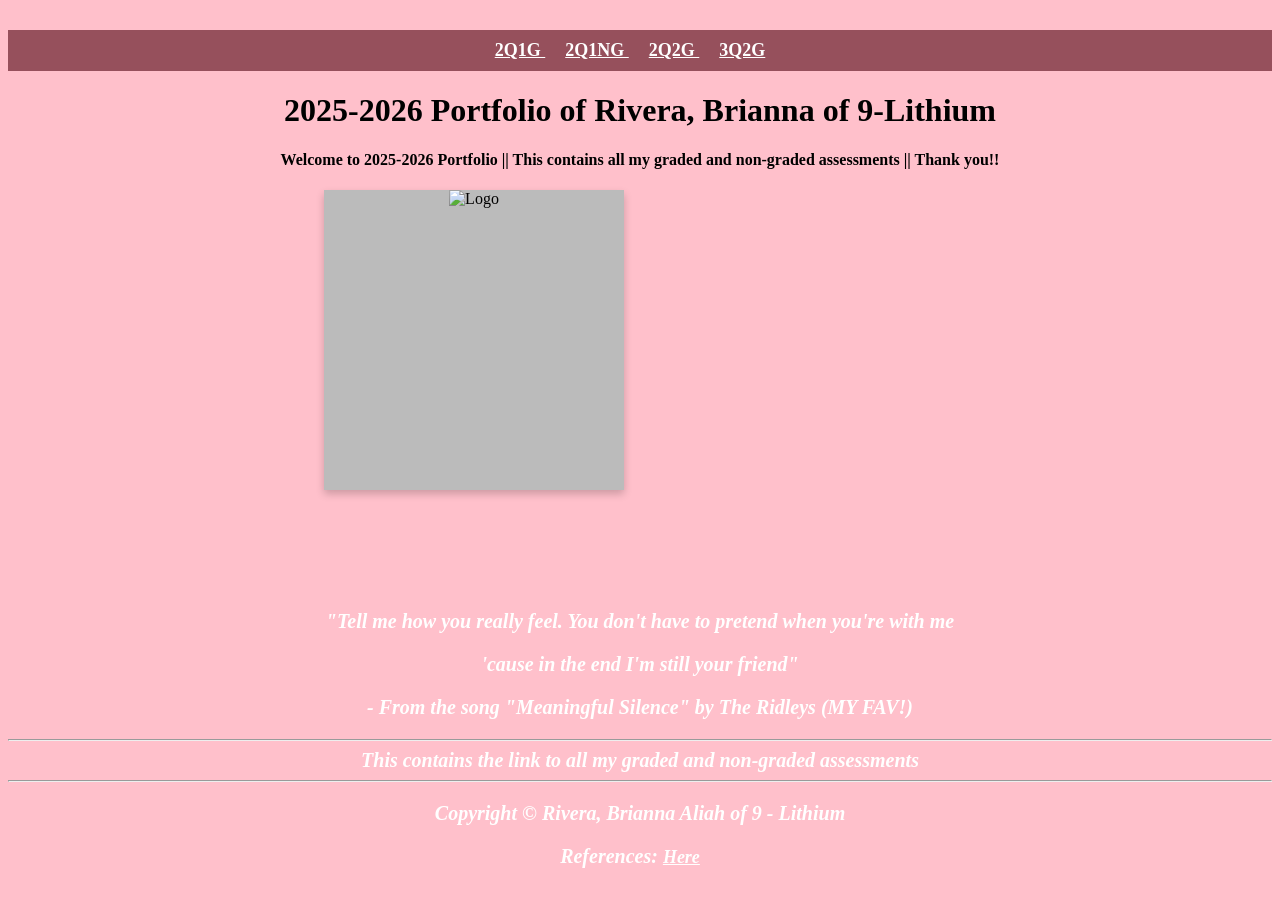
==== index.html @ 7b3baf01 "ye" ====
<!DOCTYPE html>
<html lang="en">
<head>
    <meta charset="UTF-8">
    <meta name="viewport" content=""width=deice-width, intial-sclae="1.0">
    <meta name="description" content="2Q Portfolio">
    <meta name="keywords" content="2Q, Portfolio, Projects, Web Development">
    <meta name="author" content="RIVERA, Brianna Aliah B.">
    <title>2Q Portfolio</title>
    <link rel="stylesheet" href="styles.css">
    <link rel="icon" href="./assets/cat.jpg" type="image/jpg">
    <script src="script.js" defer> </script>
</head>
<body>
<style>
    .navbar{
        background-color: rgb(150, 80, 92); padding: 10px 20px;
    }
    .navdiv{
        display: flex; align-items: center; justify-content: space-between;
    }

    body{
        font-family: calibri; background-color: pink;
    }   
    header{
        text-align: center; margin-top: 30px;
        background-image: url('../assets/cute.jpg');
    }
    a{
      color: white; font-size: 18px; font-weight: bold; margin-right: 20px; text-align: left;
    }
    .flip-card {
    background-color: transparent;
    width: 300px;
    height: 300px;
    perspective: 1000px;
    }   

    .flip-card-inner {
    position: relative;
    width: 100%;
    height: 100%;
    text-align: center;
    transition: transform 0.6s;
    transform-style: preserve-3d;
    box-shadow: 0 4px 8px 0 rgba(0,0,0,0.2);
    }

    .flip-card:hover .flip-card-inner {
    transform: rotateY(180deg);
    }

    .flip-card-front, .flip-card-back {
    position: absolute;
    width: 100%;
    height: 100%;
    -webkit-backface-visibility: hidden;
    backface-visibility: hidden;
    }

    .flip-card-front {
    background-color: #bbb;
    color: black;
    }

    .flip-card-back {
    background-color: rgb(203, 135, 145);
    color: white;
    transform: rotateY(180deg);
    }
    article, p {
        text-align: center; font-size: 20px; font-weight: bold; font-style: italic; color: white;
    }
    #flipdacard {
        display: flex; justify-content: left; margin-left: 25%; height: 400px;
    }
    </style>
    </head>
    <body>
    </style>   
    <div>
    <header>
        <ul class="navbar"> 
        <a href="./public/2Q1GLithiumRivera.html"> 2Q1G </a>
        <a href="./public/Q21NGLiRivera.html"> 2Q1NG </a>
        <a href="./public/2Q2GLithiumRivera.html"> 2Q2G </a>
        <a href="./public/Q3_2GLithiumRivera.html"> 3Q2G </a>
        </ul>

        <div> 
            <h1>2025-2026 Portfolio of Rivera, Brianna of 9-Lithium</h1>
            <h4> Welcome to 2025-2026 Portfolio || This contains all my graded and non-graded assessments || Thank you!!</h4>
        </div>
    </header>
    <div id="flipdacard">
    <body>
    <div class="flip-card">
    <div class="flip-card-inner">
    <div class="flip-card-front">
    <img src="./assets/marking.jpg" alt="Logo" style="width:600px;height:300px;">
    </div>
    <div class="flip-card-back">
    <h1>Brianna Rivera</h1> 
    <img src="./assets/RIVERA, BRIANNA ALIAH B..png" alt="card" style="width:600px;height:400px;">
    </div>
    </div>
    </div>
    </div>
    </body>
    <body>
    <p>"Tell me how you really feel. You don't have to pretend when you're with me </p>
    <p>'cause in the end I'm still your friend"</p> 
    <p>- From the song "Meaningful Silence" by The Ridleys (MY FAV!)</p>
<section>
    <hr/>
    <article>
        This contains the link to all my graded and non-graded assessments
    </article>
    <footer>
        <hr/>
        <p>
            Copyright <span>&copy; Rivera, Brianna Aliah of 9 - Lithium</span>
        </p>
        <p>
            References: <a href="./public/references.html"> Here </a>
        </p>
    </footer>
</section>
</body>
</html>
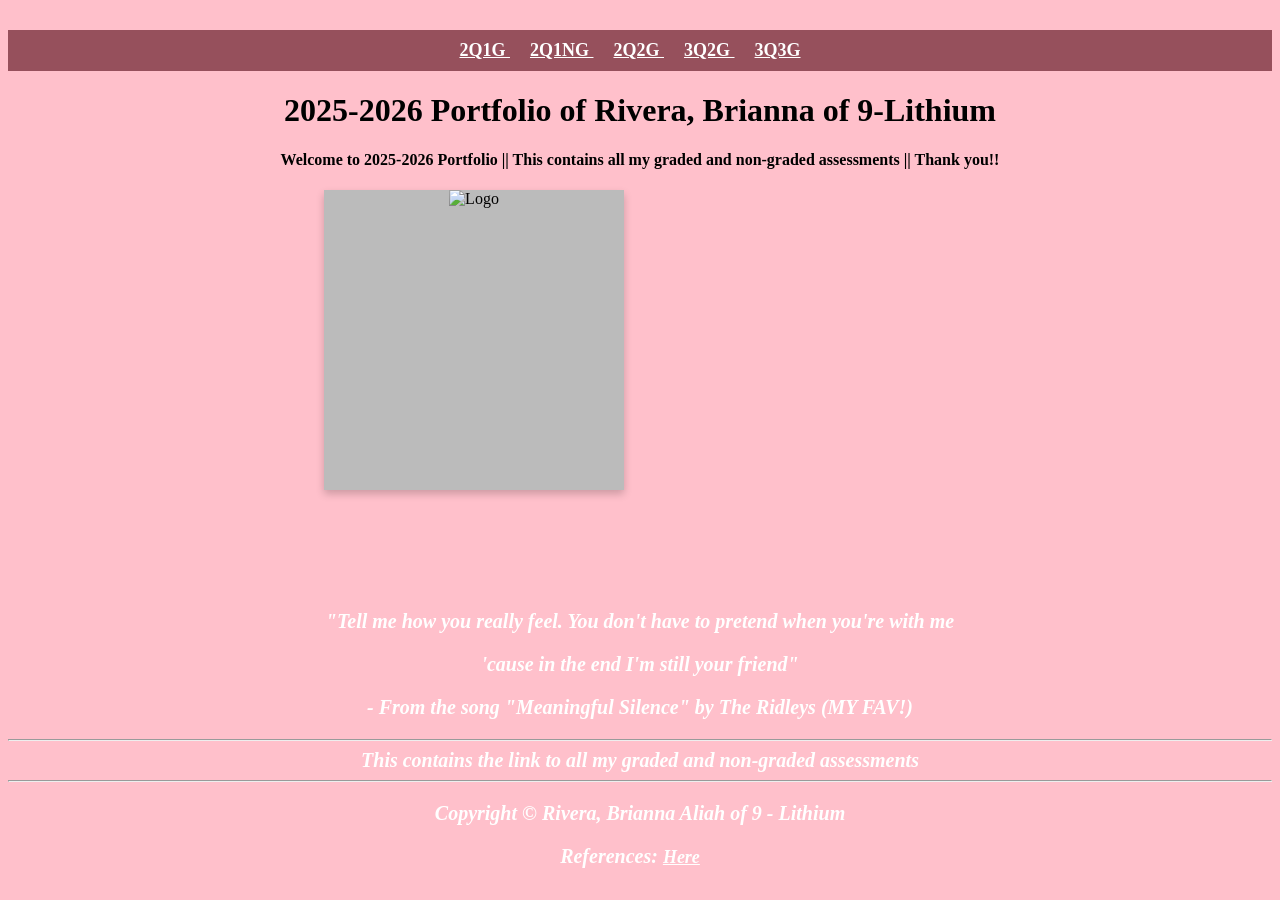
==== commit 31a1b988: "naeeyakako" ====
--- a/index.html
+++ b/index.html
@@ -86,6 +86,7 @@
         <a href="./public/Q21NGLiRivera.html"> 2Q1NG </a>
         <a href="./public/2Q2GLithiumRivera.html"> 2Q2G </a>
         <a href="./public/Q3_2GLithiumRivera.html"> 3Q2G </a>
+        <a href="./public/Q3_3GLithiumRivera.html"> 3Q3G </a>
         </ul>
 
         <div> 
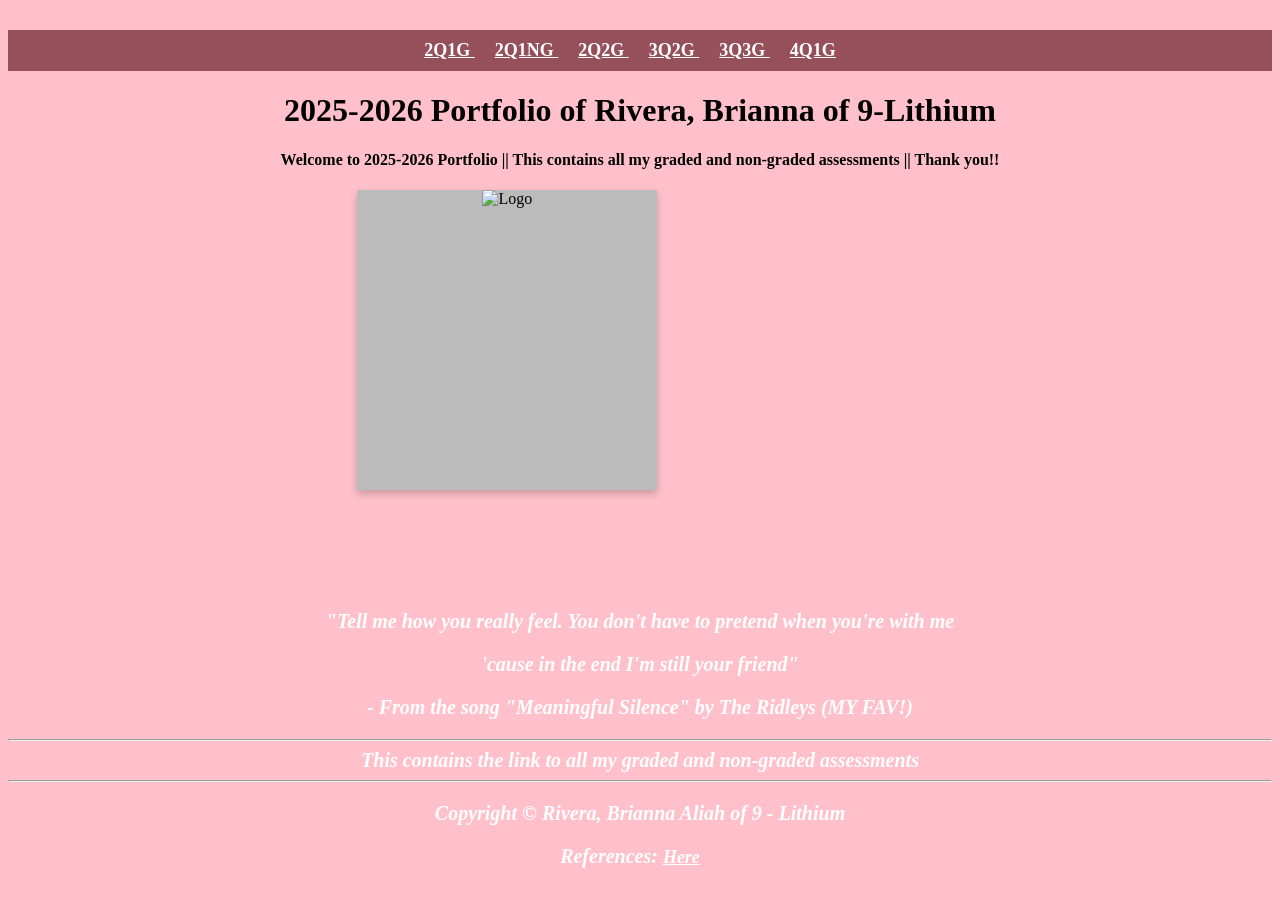
==== commit 8ba36641: "FIXING" ====
--- a/index.html
+++ b/index.html
@@ -13,6 +13,8 @@
 </head>
 <body>
 <style>
+
+    
     .navbar{
         background-color: rgb(150, 80, 92); padding: 10px 20px;
     }
@@ -73,7 +75,7 @@
         text-align: center; font-size: 20px; font-weight: bold; font-style: italic; color: white;
     }
     #flipdacard {
-        display: flex; justify-content: left; margin-left: 25%; height: 400px;
+        display: flex; justify-content: center; margin-right: 21% ; height: 400px;
     }
     </style>
     </head>
@@ -82,11 +84,12 @@
     <div>
     <header>
         <ul class="navbar"> 
-        <a href="./public/2Q1GLithiumRivera.html"> 2Q1G </a>
-        <a href="./public/Q21NGLiRivera.html"> 2Q1NG </a>
-        <a href="./public/2Q2GLithiumRivera.html"> 2Q2G </a>
-        <a href="./public/Q3_2GLithiumRivera.html"> 3Q2G </a>
-        <a href="./public/Q3_3GLithiumRivera.html"> 3Q3G </a>
+        <a href="./public/2nd Quarter/2Q1GLithiumRivera.html"> 2Q1G </a>
+        <a href="./public/2nd Quarter/Q21NGLiRivera.html"> 2Q1NG </a>
+        <a href="./public/2nd Quarter/2Q2GLithiumRivera.html"> 2Q2G </a>
+        <a href="./public/3rd Quarter/Q3_2GLithiumRivera.html"> 3Q2G </a>
+        <a href="./public/3rd Quarter/Q3_3GLithiumRivera.html"> 3Q3G </a>
+        <a href="./public/4th Quarter/q41gLithiumRIVERA.html"> 4Q1G </a>
         </ul>
 
         <div> 
